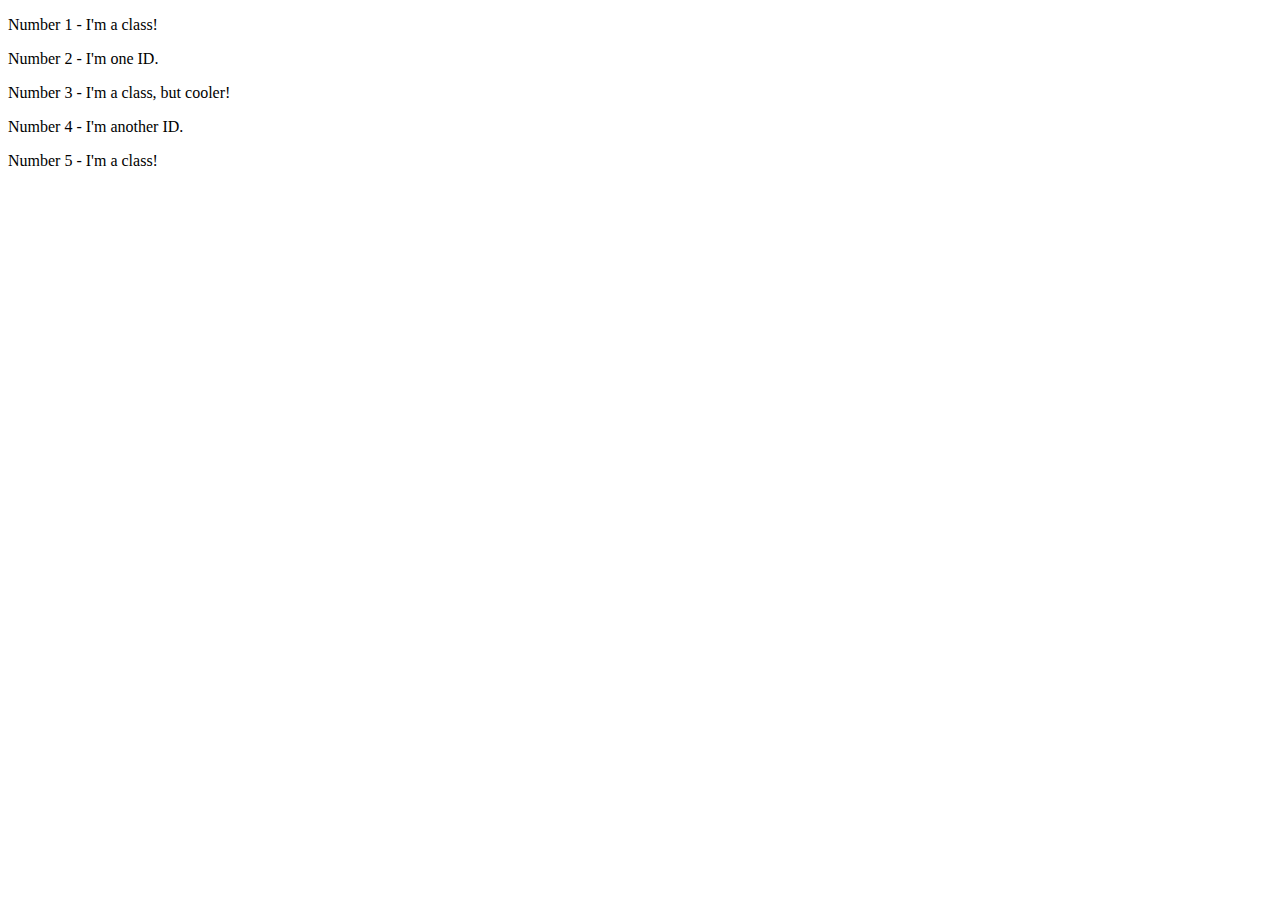
==== foundations/02-class-id-selectors/index.html @ d0ef0199 "Add a class for odd numbered p" ====
<!DOCTYPE html>
<html lang="en">
  <head>
    <meta charset="UTF-8">
    <meta http-equiv="X-UA-Compatible" content="IE=edge">
    <meta name="viewport" content="width=device-width, initial-scale=1.0">
    <title>Class and ID Selectors</title>
    <link rel="stylesheet" href="style.css">
  </head>
  <body>
    <p class="odd">Number 1 - I'm a class!</p>
    <div>Number 2 - I'm one ID.</div>
    <p class="odd cooler">Number 3 - I'm a class, but cooler!</p>
    <div>Number 4 - I'm another ID.</div>
    <p class="odd">Number 5 - I'm a class!</p>
  </body>
</html>
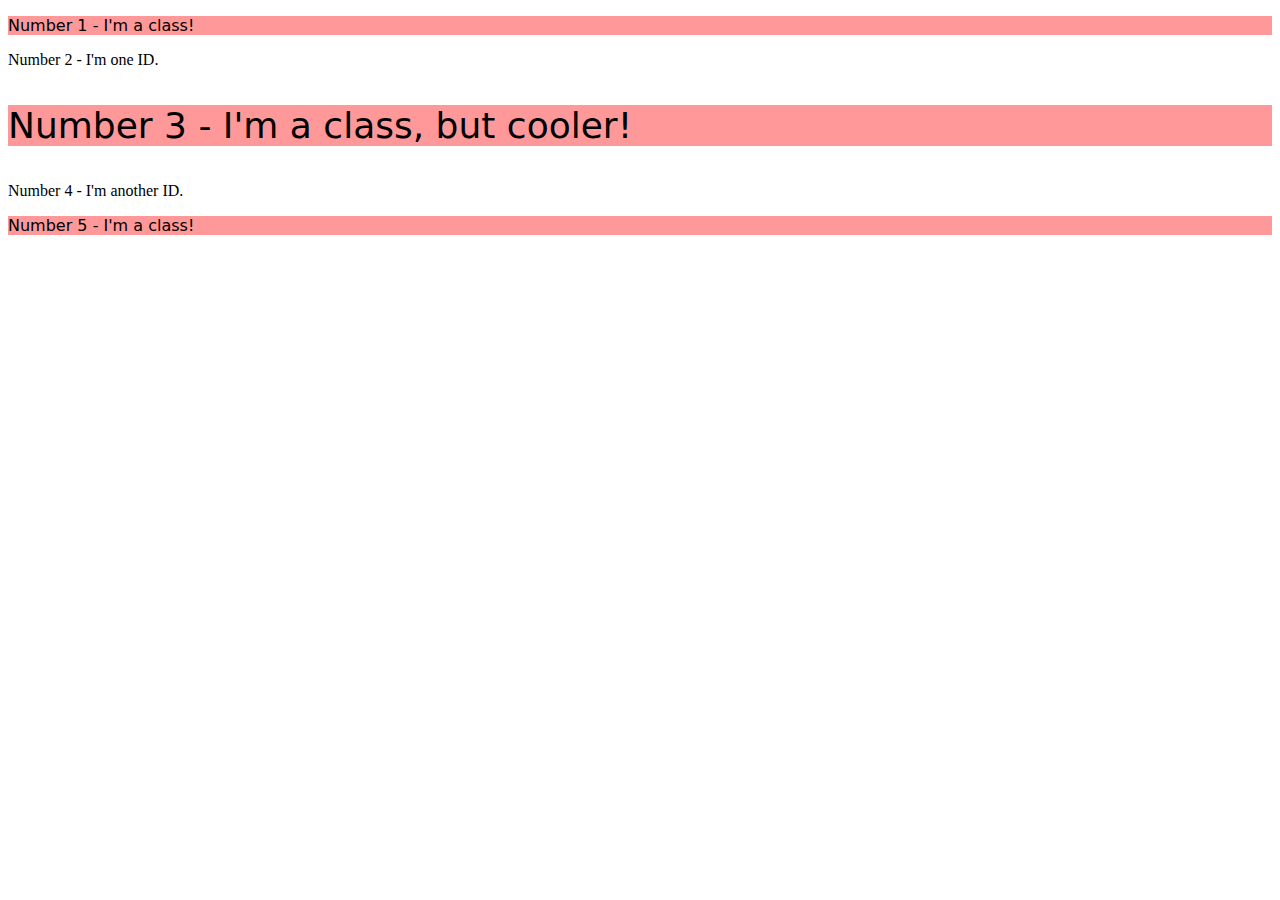
==== commit a00b0711: "Add a unique ID for n°2 and 4" ====
--- a/foundations/02-class-id-selectors/index.html
+++ b/foundations/02-class-id-selectors/index.html
@@ -9,9 +9,9 @@
   </head>
   <body>
     <p class="odd">Number 1 - I'm a class!</p>
-    <div>Number 2 - I'm one ID.</div>
+    <div id="id1">Number 2 - I'm one ID.</div>
     <p class="odd cooler">Number 3 - I'm a class, but cooler!</p>
-    <div>Number 4 - I'm another ID.</div>
+    <div id="id2">Number 4 - I'm another ID.</div>
     <p class="odd">Number 5 - I'm a class!</p>
   </body>
 </html>--- a/foundations/02-class-id-selectors/style.css
+++ b/foundations/02-class-id-selectors/style.css
@@ -0,0 +1,8 @@
+.odd {
+    background-color: rgb(255, 153, 153);
+    font-family: Verdana, "DejaVu sans", sans-serif;
+}
+
+.odd.cooler {
+    font-size: 36px;
+}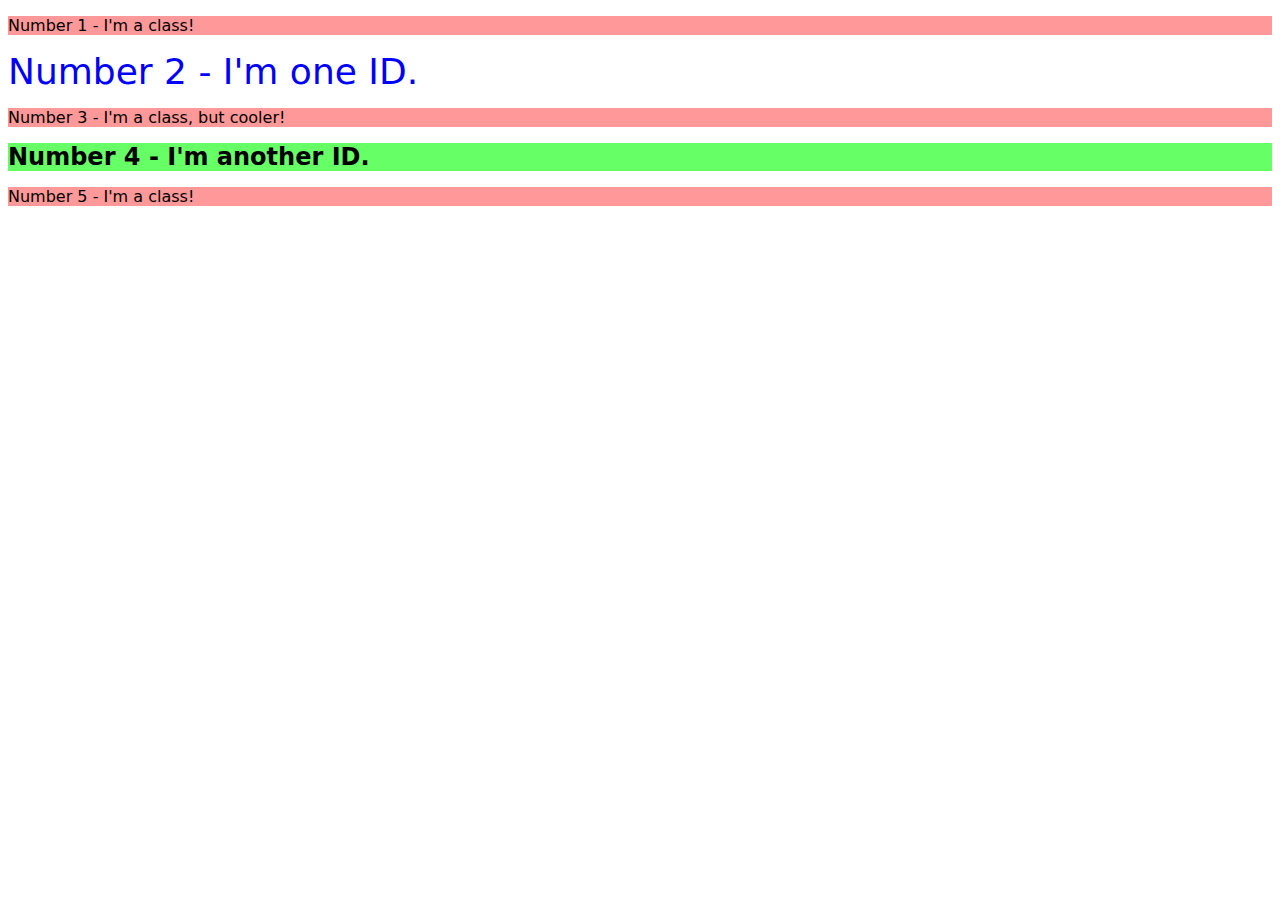
==== commit 2fa80ef1: "Simplify the class name and add it to id2" ====
--- a/foundations/02-class-id-selectors/index.html
+++ b/foundations/02-class-id-selectors/index.html
@@ -10,8 +10,8 @@
   <body>
     <p class="odd">Number 1 - I'm a class!</p>
     <div id="id1">Number 2 - I'm one ID.</div>
-    <p class="odd cooler">Number 3 - I'm a class, but cooler!</p>
-    <div id="id2">Number 4 - I'm another ID.</div>
+    <p class="odd adjust-font-size">Number 3 - I'm a class, but cooler!</p>
+    <div id="id2" class="adjust-font-size">Number 4 - I'm another ID.</div>
     <p class="odd">Number 5 - I'm a class!</p>
   </body>
 </html>--- a/foundations/02-class-id-selectors/style.css
+++ b/foundations/02-class-id-selectors/style.css
@@ -4,5 +4,18 @@
 }
 
 .odd.cooler {
+    font-size: 24px;
+}
+
+#id1 {
+    color: #0000ff;
     font-size: 36px;
+    font-family: Verdana, "DejaVu sans", sans-serif;
+}
+
+#id2 {
+    background-color: hsl(120, 100%, 70%);
+    font-weight: bold;
+    font-size: 24px;
+    font-family: Verdana, "DejaVu sans", sans-serif;
 }